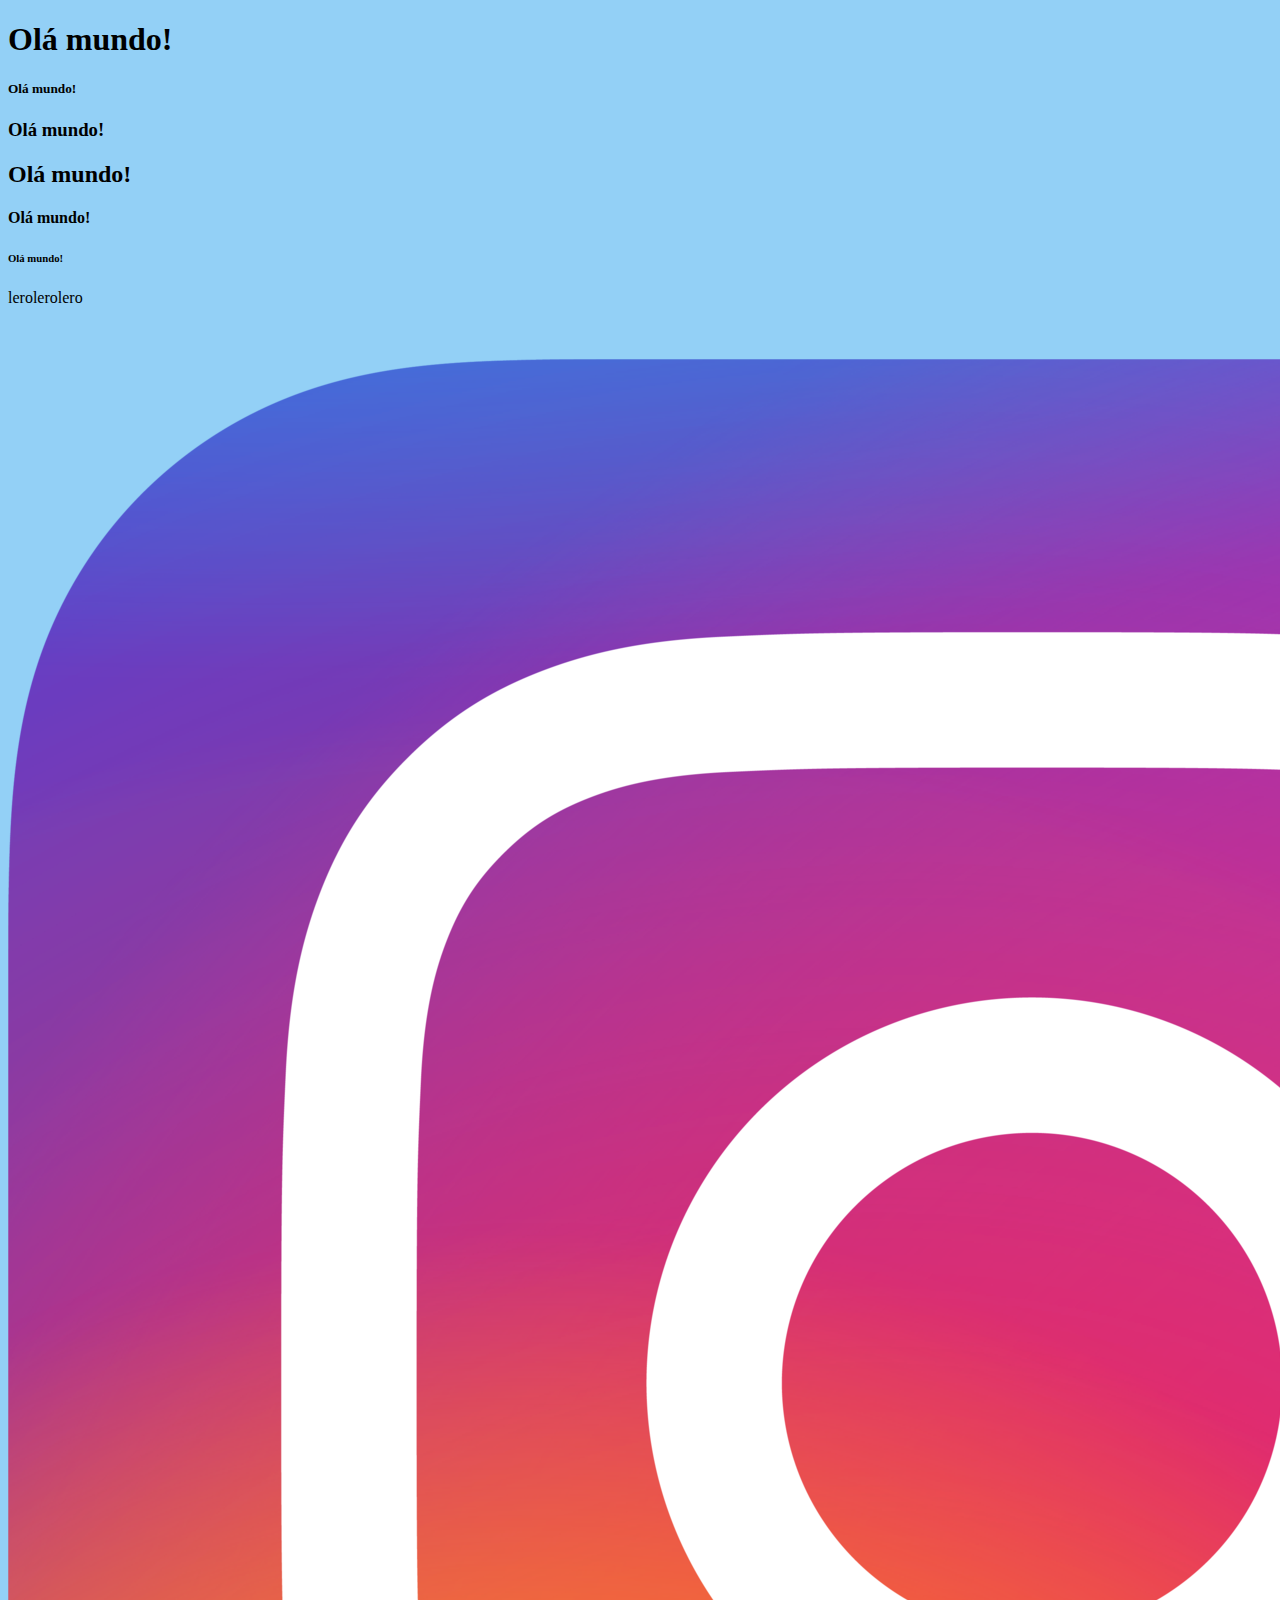
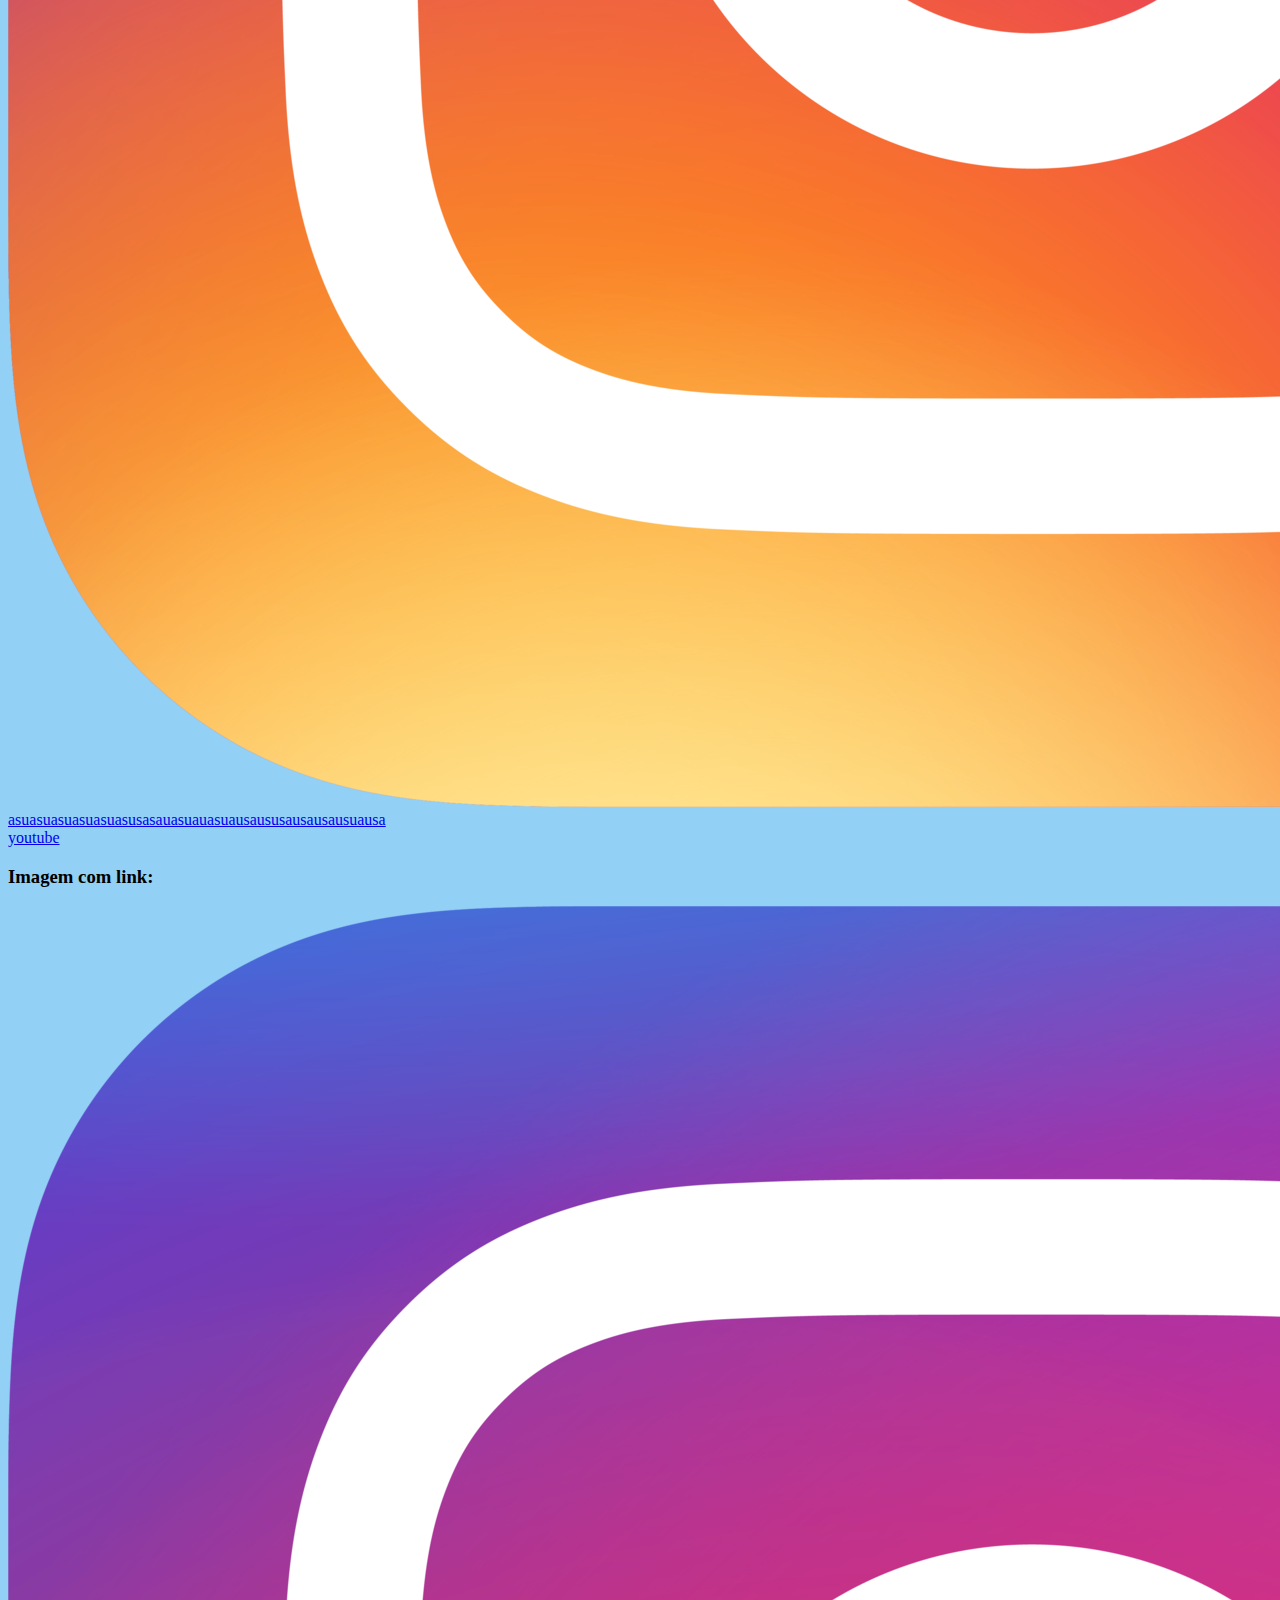
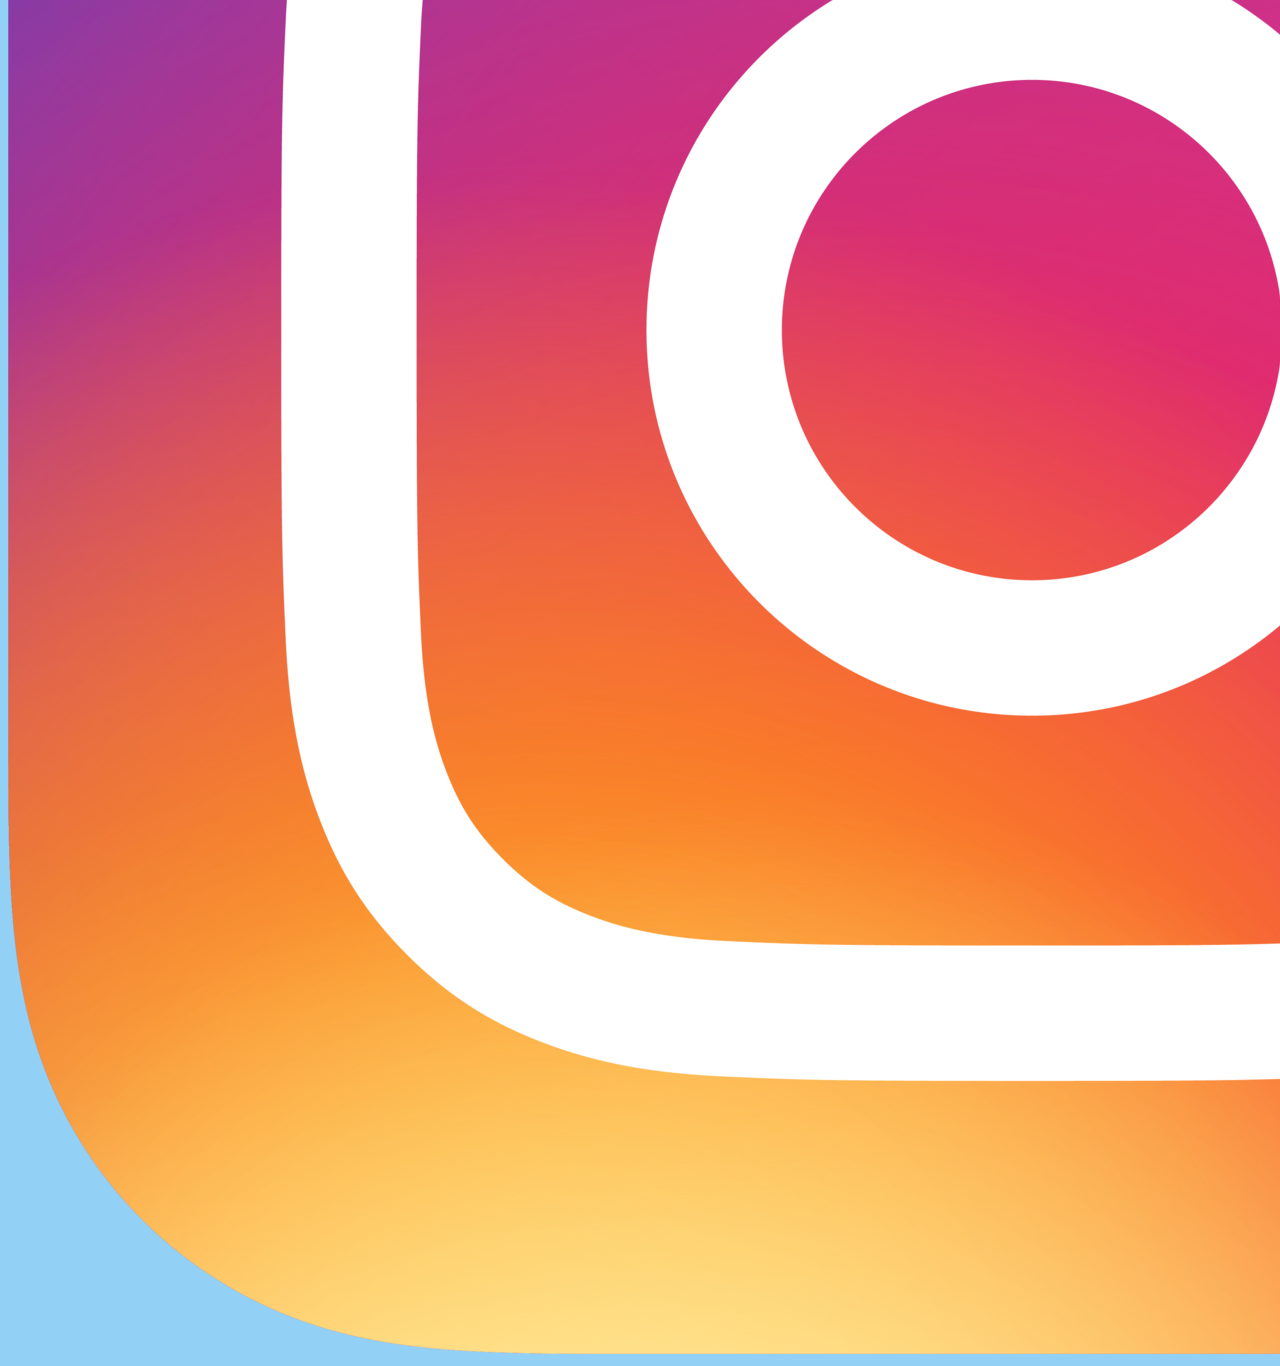
==== index.html @ 2da7ce6e "atividade html" ====
<!-- comentário. -->
<!-- tipo do arquivo -->
<!DOCTYPE html>
<html lang="pt-BR"> <!-- utilizar os caracteres da respectiva língua -->
    <head> <!-- "head" é onde vai as configurações da página -->
        <meta charset="UTF-8"> 
        <meta name="viewport" content="width=device-width, initial-scale=1.0">
        <title> <!-- titulo da pagina, palavra que fica na aba da página -->
            página inicial
        </title>
        <link rel="icon" href="icone1.png" type="image/png">
    </head>
    <body>
        <!-- tamanhos das fontes disponíveis -->
        <h1> Olá mundo! </h1>
        <h5> Olá mundo! </h5>
        <h3> Olá mundo! </h3>
        <h2> Olá mundo! </h2>
        <h4> Olá mundo! </h4>
        <h6> Olá mundo! </h6>
        <p> lerolerolero </p>
        <br><br>
        <img src="Instagram_icon.png.webp"
             alt="Imagem do instagram" 
             title="imagem do instagram">
        <br>
        <!-- redireciona a página atual para a próxima -->
        <a href="https://www.instagram.com/"> asuasuasuasuasuasusasauasuauasuausaususausausausuausa</a>
        <br>
        <!-- link que abre uma nova aba -->
        <a href="https://www.youtube.com/?app=desktop&hl=pt" target="_blank"> <!-- 'target=""' faz o link abrir em uma nova guia-->
            youtube
        </a>

        <h3>Imagem com link:</h3>
        <a href="https://www.instagram.com/">
            <img src="Instagram_icon.png.webp" title="ir ao instagram"
                 alt="Imagem do instagram com link">
        </a>
    </body>
</html>

<style>
    body{
        background-color:rgb(147, 208, 246)
    }
</style>
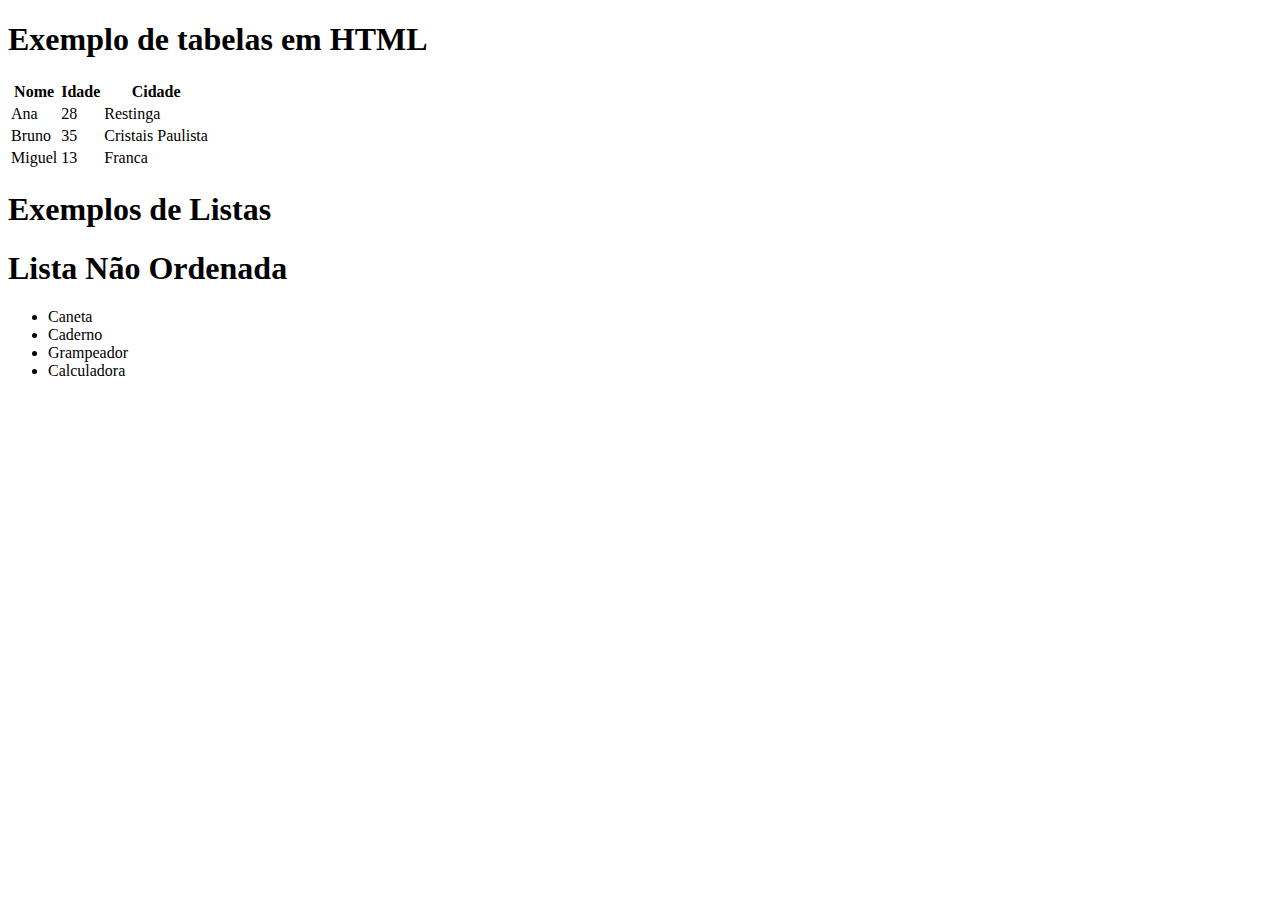
==== commit aed3535c: "atividade 12/08" ====
--- a/index.html
+++ b/index.html
@@ -1,47 +1,50 @@
-<!-- comentário. -->
-<!-- tipo do arquivo -->
 <!DOCTYPE html>
-<html lang="pt-BR"> <!-- utilizar os caracteres da respectiva língua -->
-    <head> <!-- "head" é onde vai as configurações da página -->
-        <meta charset="UTF-8"> 
-        <meta name="viewport" content="width=device-width, initial-scale=1.0">
-        <title> <!-- titulo da pagina, palavra que fica na aba da página -->
-            página inicial
-        </title>
-        <link rel="icon" href="icone1.png" type="image/png">
-    </head>
-    <body>
-        <!-- tamanhos das fontes disponíveis -->
-        <h1> Olá mundo! </h1>
-        <h5> Olá mundo! </h5>
-        <h3> Olá mundo! </h3>
-        <h2> Olá mundo! </h2>
-        <h4> Olá mundo! </h4>
-        <h6> Olá mundo! </h6>
-        <p> lerolerolero </p>
-        <br><br>
-        <img src="Instagram_icon.png.webp"
-             alt="Imagem do instagram" 
-             title="imagem do instagram">
-        <br>
-        <!-- redireciona a página atual para a próxima -->
-        <a href="https://www.instagram.com/"> asuasuasuasuasuasusasauasuauasuausaususausausausuausa</a>
-        <br>
-        <!-- link que abre uma nova aba -->
-        <a href="https://www.youtube.com/?app=desktop&hl=pt" target="_blank"> <!-- 'target=""' faz o link abrir em uma nova guia-->
-            youtube
-        </a>
-
-        <h3>Imagem com link:</h3>
-        <a href="https://www.instagram.com/">
-            <img src="Instagram_icon.png.webp" title="ir ao instagram"
-                 alt="Imagem do instagram com link">
-        </a>
-    </body>
+<html lang="pt-BR">
+<head>
+    <meta charset="UTF-8">
+    <meta name="viewport" content="width=device-width, initial-scale=1.0">
+    <meta name="description" content="Este é um exemplo de utilização das tags relacionadas a tabelas e listas">
+    <title>exemplo tabelas/listas</title>
+</head>
+<body>
+    <h1>Exemplo de tabelas em HTML</h1>
+    <!--Exemplo de utilização da tag table-->
+    <table>
+        <thead> <!--"table head" == "thead", cabeçalho da tabela-->
+            <!--"th" == Define os títulos das colunas-->
+            <th>Nome</th>
+            <th>Idade</th>
+            <th>Cidade</th>
+        </thead>
+        <tbody>
+            <tr> <!--"table row" == Define uma linha-->
+                <!--table define-->
+                <td>Ana</td>
+                <td>28</td>
+                <td>Restinga</td>
+            </tr>
+            <tr>
+                <td>Bruno</td>
+                <td>35</td>
+                <td>Cristais Paulista</td>
+            </tr>
+            <tr>
+                <td>Miguel</td>
+                <td>13</td>
+                <td>Franca</td>
+            </tr>
+        </tbody>
+    </table>
+    <h1>Exemplos de Listas</h1>
+    <h1>Lista Não Ordenada</h1>
+    <ul> <!--"ul" == "unordered list"-->
+        <!--"li" == "line"-->
+        <li>Caneta</li>
+        <li>Caderno</li>
+        <li>Grampeador</li>
+        <li>Calculadora</li>
+    </ul>
+</body>
 </html>
 
-<style>
-    body{
-        background-color:rgb(147, 208, 246)
-    }
-</style>
+
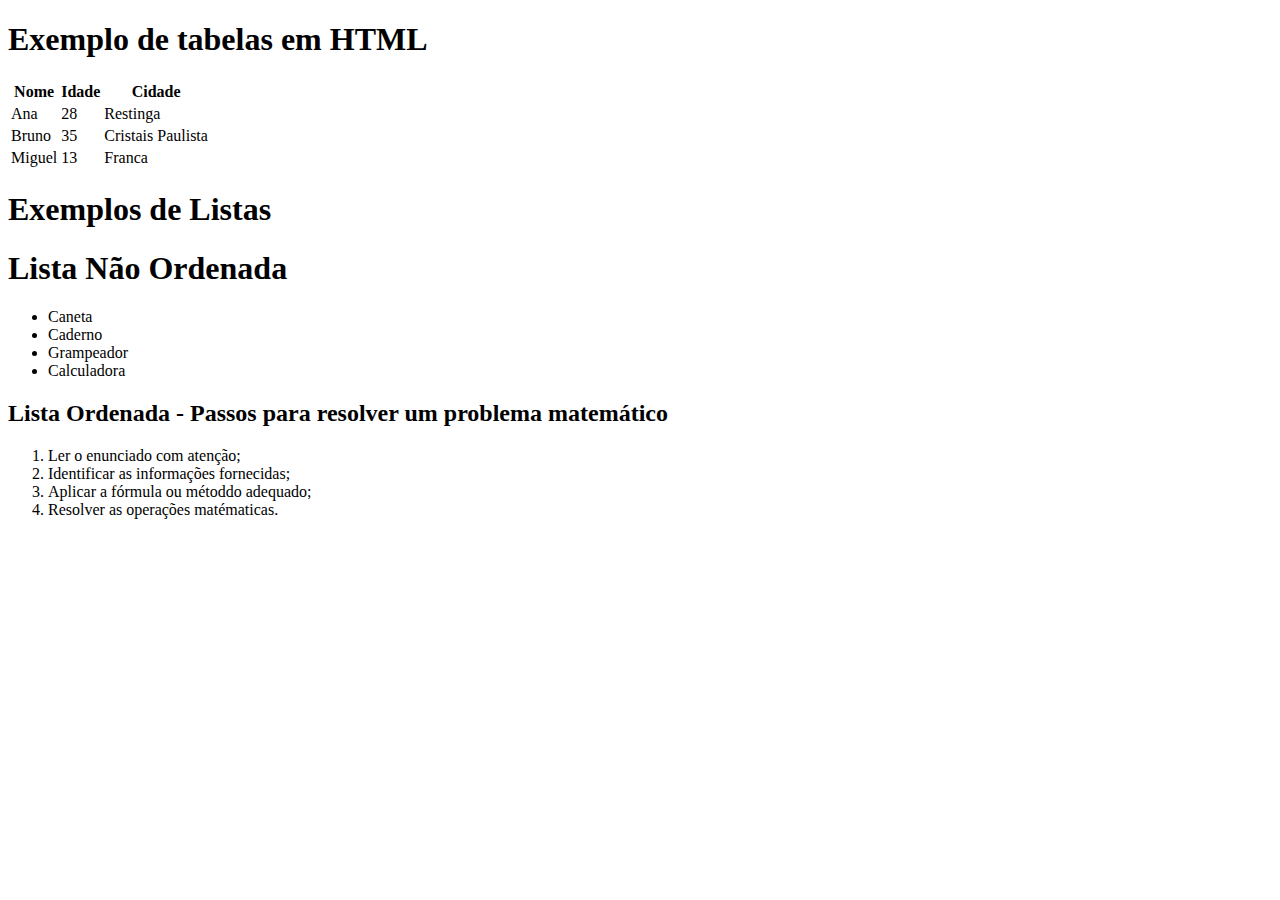
==== commit c0424940: "atividade 14/08" ====
--- a/index.html
+++ b/index.html
@@ -1,50 +1,64 @@
 <!DOCTYPE html>
 <html lang="pt-BR">
-<head>
-    <meta charset="UTF-8">
-    <meta name="viewport" content="width=device-width, initial-scale=1.0">
-    <meta name="description" content="Este é um exemplo de utilização das tags relacionadas a tabelas e listas">
+  <head>
+    <meta charset="UTF-8" />
+    <meta name="viewport" content="width=device-width, initial-scale=1.0" />
+    <meta
+      name="description" 
+      content="Este é um exemplo de utilização das tags relacionadas a tabelas e listas"
+    /> <!--esta tag serve para facilitar que as pessoas encontrem seu site ao pesquisar palavras em sites de busca-->
     <title>exemplo tabelas/listas</title>
-</head>
-<body>
+  </head>
+  <body>
     <h1>Exemplo de tabelas em HTML</h1>
     <!--Exemplo de utilização da tag table-->
     <table>
-        <thead> <!--"table head" == "thead", cabeçalho da tabela-->
-            <!--"th" == Define os títulos das colunas-->
-            <th>Nome</th>
-            <th>Idade</th>
-            <th>Cidade</th>
-        </thead>
-        <tbody>
-            <tr> <!--"table row" == Define uma linha-->
-                <!--table define-->
-                <td>Ana</td>
-                <td>28</td>
-                <td>Restinga</td>
-            </tr>
-            <tr>
-                <td>Bruno</td>
-                <td>35</td>
-                <td>Cristais Paulista</td>
-            </tr>
-            <tr>
-                <td>Miguel</td>
-                <td>13</td>
-                <td>Franca</td>
-            </tr>
-        </tbody>
+      <thead>
+        <!--"table head" == "thead", cabeçalho da tabela-->
+        <!--"th" == Define os títulos das colunas-->
+        <th>Nome</th>
+        <th>Idade</th>
+        <th>Cidade</th>
+      </thead>
+      <tbody>
+        <tr>
+          <!--"table row" == Define uma linha-->
+          <!--table define-->
+          <td>Ana</td>
+          <td>28</td>
+          <td>Restinga</td>
+        </tr>
+        <tr>
+          <td>Bruno</td>
+          <td>35</td>
+          <td>Cristais Paulista</td>
+        </tr>
+        <tr>
+          <td>Miguel</td>
+          <td>13</td>
+          <td>Franca</td>
+        </tr>
+      </tbody>
     </table>
     <h1>Exemplos de Listas</h1>
     <h1>Lista Não Ordenada</h1>
-    <ul> <!--"ul" == "unordered list"-->
-        <!--"li" == "line"-->
-        <li>Caneta</li>
-        <li>Caderno</li>
-        <li>Grampeador</li>
-        <li>Calculadora</li>
+    <ul>
+      <!--"ul" == "unordered list"-->
+      <!--"li" == "line"-->
+      <li>Caneta</li>
+      <li>Caderno</li>
+      <li>Grampeador</li>
+      <li>Calculadora</li>
     </ul>
-</body>
+
+    <!--exemplo de lista ordenada-->
+
+    <h2>Lista Ordenada - Passos para resolver um problema matemático</h2>
+    <ol> <!--"ol" = "ordered list" = lista ordenada-->
+        <li>Ler o enunciado com atenção;</li>
+        <li>Identificar as informações fornecidas;</li>
+        <li>Aplicar a fórmula ou métoddo adequado;</li>
+        <li>Resolver as operações matématicas.</li>
+    </ol>
+  </body>
 </html>
-
-
